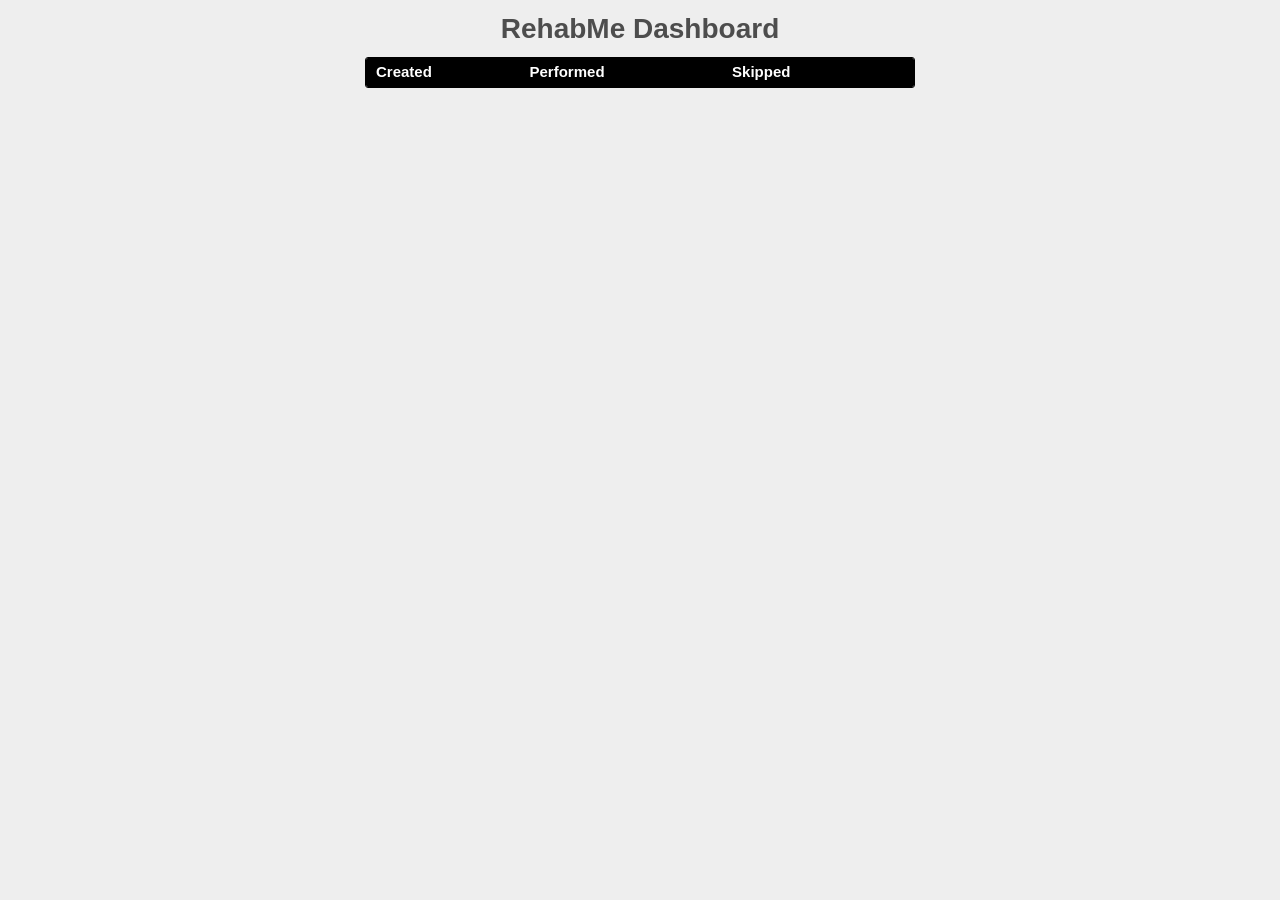
==== RehabMe_us/public/dashboard/index.html @ 7e524d87 "rehabme.us website initial commit" ====
<!DOCTYPE html>
<html>
    <head>
      <meta charset="utf-8">
      <title>RehabMe Dashboard</title>
      <script type="text/javascript" src="http://ajax.googleapis.com/ajax/libs/jquery/1.8.2/jquery.min.js"></script>
      <script type="text/javascript" src="http://www.parsecdn.com/js/parse-1.2.8.min.js"></script>
      <script type="text/javascript" src="../js/rehabMeFacebook.js"></script>
      <script type="text/JavaScript" src="../js/rehabMeParseDashboard.js"></script>
      <link href="../css/rehabMe.css" media="all" rel="stylesheet" type="text/css"/>
    </head>

    <body>
      <div id="main">
        <div id="appIconDiv">
          <h1 align="center">RehabMe Dashboard</h1>
        </div>

        <!-- Data -->
        <div class="datagrid">
          <!-- Submissions table -->
          <table id="results-table">
            <tr id="tableHeader">
              <th id="dateCol">Created</th>
              <th id="wordCol">Performed</th>
              <th id="defCol">Skipped</th>
           </tr>
          </table>
           <!-- Seperate table for word/def data to append to -->
          <table>
            <tr id="wordData"></tr>
          </table>
        </div>
      </div>
    </body>
    </html>
---- RehabMe_us/public/css/rehabMe.css ----
html,body {
    margin: 0;
    padding: 0;
}

button {
    margin: 0;
    padding: 0;
    border: 0;
    background: none;
    font-size: 100%;
    vertical-align: baseline;
    font-family: inherit;
    color: inherit;
    -webkit-appearance: none;
    -ms-appearance: none;
    -o-appearance: none;
    appearance: none;
}

body {
    font: 14px 'Helvetica Neue', Helvetica, Arial, sans-serif;
    line-height: 1.4em;
    background: #eeeeee url('../img/bg.png');
    color: #4d4d4d;
    width: 550px;
    margin: 0 auto;
    -webkit-font-smoothing: antialiased;
    -moz-font-smoothing: antialiased;
    -ms-font-smoothing: antialiased;
    -o-font-smoothing: antialiased;
    font-smoothing: antialiased;
}

#rehabMe {
    background: #fff;
    background: rgba(255, 255, 255, 0.9);
    margin: 130px 0 40px 0;
    border: 1px solid #ccc;
    position: relative;
    border-top-left-radius: 2px;
    border-top-right-radius: 2px;
    box-shadow: 0 2px 6px 0 rgba(0, 0, 0, 0.2),
    0 25px 50px 0 rgba(0, 0, 0, 0.15);
}

#rehabMe:before {
    content: '';
    border-left: 1px solid #f5d6d6;
    border-right: 1px solid #f5d6d6;
    width: 2px;
    position: absolute;
    top: 45px;
    top: 0px;
    left: 40px;
    height: 100%;
}

#rehabMe h1 {
    position: absolute;
    top: -120px;
    width: 100%;
    font-size: 70px;
    font-weight: bold;
    text-align: center;
    color: #888;
    -webkit-text-rendering: optimizeLegibility;
    -moz-text-rendering: optimizeLegibility;
    -ms-text-rendering: optimizeLegibility;
    -o-text-rendering: optimizeLegibility;
    text-rendering: optimizeLegibility;
}

.section {
    position: relative;
}

#header {
    padding-top: 15px;
    border-radius: inherit;
}

#header:before
    content: '';
    position: absolute;
    top: 0;
    right: 0;
    left: 0;
    height: 15px;
    z-index: 2;
    border-bottom: 1px solid #6c615c;
    background: #8d7d77;
    background: -webkit-gradient(linear, left top, left bottom, from(rgba(132, 110, 100, 0.8)),to(rgba(101, 84, 76, 0.8)));
    background: -webkit-linear-gradient(top, rgba(132, 110, 100, 0.8), rgba(101, 84, 76, 0.8));
    background: -moz-linear-gradient(top, rgba(132, 110, 100, 0.8), rgba(101, 84, 76, 0.8));
    background: -o-linear-gradient(top, rgba(132, 110, 100, 0.8), rgba(101, 84, 76, 0.8));
    background: -ms-linear-gradient(top, rgba(132, 110, 100, 0.8), rgba(101, 84, 76, 0.8));
    background: linear-gradient(top, rgba(132, 110, 100, 0.8), rgba(101, 84, 76, 0.8));
    filter: progid:DXImageTransform.Microsoft.gradient(GradientType=0,StartColorStr='#9d8b83', EndColorStr='#847670');
    border-top-left-radius: 1px;
    border-top-right-radius: 1px;
}

#main {
    position: relative;
    z-index: 2;
    border-top: 1px dotted #adadad;
}

/*
  Hack to remove background from Mobile Safari.
  Can't use it globally since it destroys checkboxes in Firefox and Opera
  */
@media screen and (-webkit-min-device-pixel-ratio:0) {
    #toggle-all,
    #rehabMe-list li .toggle {
    background: none;
    }
}

#rehabMe  .login {
    width: 350px;
    margin: 45px auto 25px auto;
}

#rehabMe  .login h2 {
    font-weight: normal;
    font-size: 25px;
    margin-bottom: 20px;
}

#rehabMe  .login input {
    display: block;
    margin-bottom: 10px;
    font-size: 20px;
    padding: 5px;
    width: 340px;
}

#rehabMe  .login .signup-form {
    margin-top: 25px;
}

#rehabMe  .login button {
    width: 100%;
    padding: 5px 10px;
    background: #eee;
    font-size: 20px;
    border: 1px solid #ccc;
    border-radius: 5px;
    margin-bottom: 25px;
    font-family: "Helvetica Neue";
}

#facebookButton {
    width: 100%;
    height: 36px;
    padding: 5px 10px;
    background-color: #3b5998 !important;
    color: white;
    font-size: 19px !important;
    border: 1px solid #ccc;
    border-radius: 5px;
    margin-bottom: 25px;
    font-family: "Helvetica Neue";
}

#rehabMe  .login .loginError {
    border: 1px solid red;
    background: #FDEFF0;
    padding: 5px 15px;
    margin-bottom: 15px;
    visibility: hidden;
}

#rehabMe  .login .registerError {
    border: 1px solid red;
    background: #FDEFF0;
    padding: 5px 15px;
    margin-bottom: 15px;
    visibility: hidden;
}

#rehabMe  #user-info {
    padding: 5px 10px;
    border-top: 1px solid #ededed;
    margin-bottom: 0px;
    text-align: right;

}

#credits {
    color: #888;
    text-align: center;
    padding-top: 25px;
}

#credits a {
    color: #888;
}


/*
 * Table
 */
.datagrid table {
    border-collapse:collapse;
    text-align:left;
    width:100%
}

.datagrid {
    font:normal 15px/150% Arial,Helvetica,sans-serif;
    background:#fff;
    overflow:hidden;
    border:1px solid black;
    -webkit-border-radius:3px;
    -moz-border-radius:3px;
    border-radius:3px
}

.datagrid table td,.datagrid table th {
    padding:3px 10px
}

.datagrid table thead th {
    background-color:black;
    color:#FFF;
    font-size:15px;
    font-weight:700;
    border-left:1px solid black
}

.datagrid table thead th:first-child {
    border:none
}

.datagrid table tbody td {
    color:#00557F;
    border-left:1px solid black;
    font-size:15px;
    font-weight:400
}

.datagrid table tbody .alt td {
    background:#E1EEf4;
    color:#00557F
}

.datagrid table tbody td:first-child {
    border-left:none
}

.datagrid table tbody tr:last-child td {
    border-bottom:none
}

.datagrid table tfoot td div {
    border-top:1px solid black;
    background:#E1EEf4
}

.datagrid table tfoot td {
    padding:0;
    font-size:12px
}

.datagrid table tfoot td div {
    padding:2px
}

.datagrid table tfoot td ul {
    margin:0;
    padding:0;
    list-style:none;
    text-align:right
}

.datagrid table tfoot li {
    display:inline
}

.datagrid table tfoot li a {
    text-decoration:none;
    display:inline-block;
    padding:2px 8px;
    margin:1px;
    color:#FFF;
    border:1px solid black;
    -webkit-border-radius:3px;
    -moz-border-radius:3px;
    border-radius:3px;
    background:-webkit-gradient(linear,left top,left bottom,color-stop(0.05,#069),color-stop(1,#00557F));
    background:-moz-linear-gradient(center top,#069 5%,#00557F 100%);
    filter:progid:DXImageTransform.Microsoft.gradient(startColorstr='#006699',endColorstr='#00557F');
    background-color:black
}

.datagrid table tfoot ul.active,.datagrid table tfoot ul a:hover {
    text-decoration:none;
    border-color:black;
    color:#FFF;
    background:none;
    background-color:#069
}

div.dhtmlx_window_active,div.dhx_modal_cover_dv {
    position:fixed!important
}

#tableHeader {
    background-color: black;
    color: white;
}
tr:nth-child(even) {
    background-color: #F1F1F1;
}

th#dateCol {
    width: 124px !important;
}

td#dateCol {
    width: 210px !important;
}

th#wordCol {
    width: 170px !important;
}

td#wordCol {
    width: 280px !important;
}

th#defCol {
    width: 160px !important;
}

td#defCol {
    width: 280px !important;
}
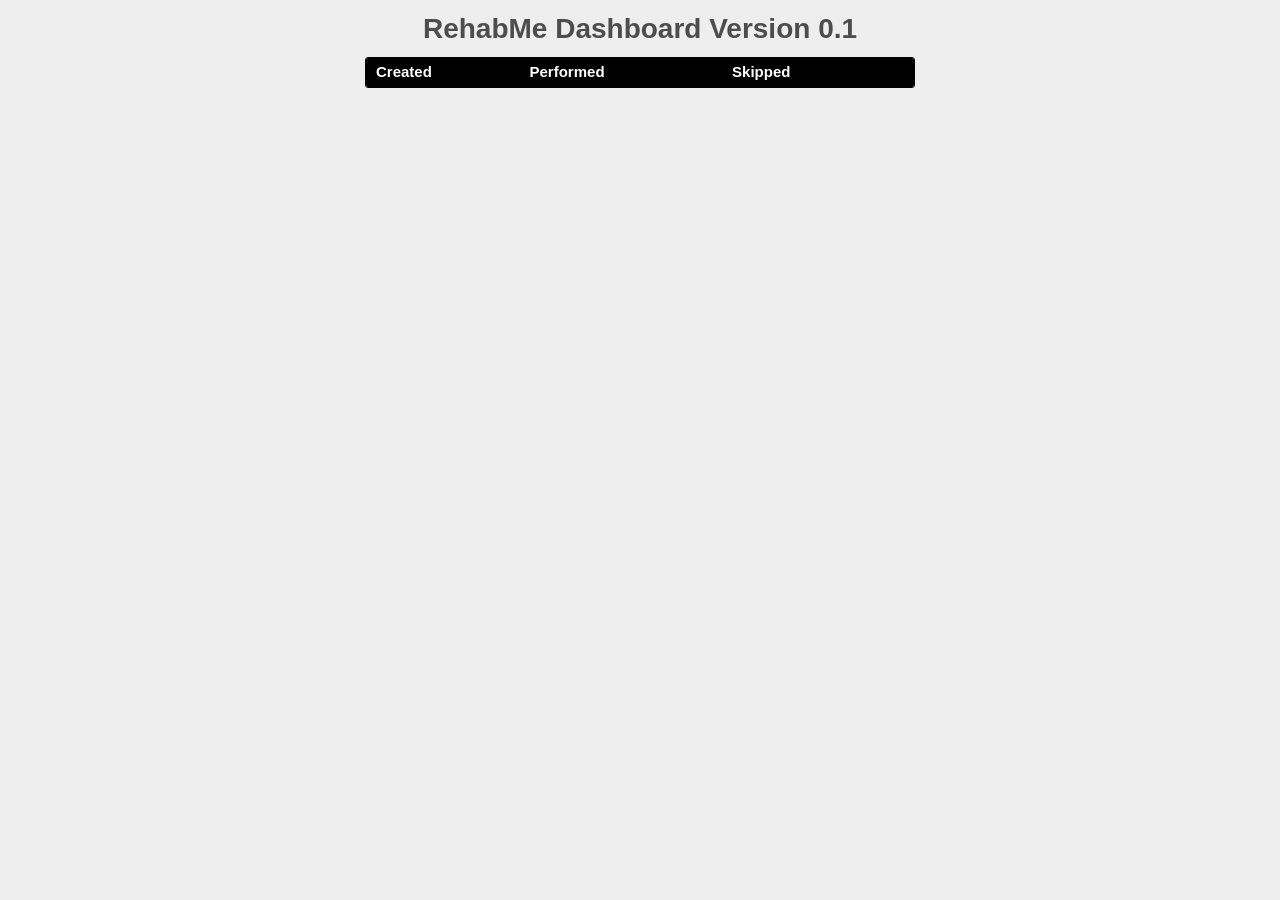
==== commit 8eab5298: "title change for test" ====
--- a/RehabMe_us/public/dashboard/index.html
+++ b/RehabMe_us/public/dashboard/index.html
@@ -13,7 +13,7 @@
     <body>
       <div id="main">
         <div id="appIconDiv">
-          <h1 align="center">RehabMe Dashboard</h1>
+          <h1 align="center">RehabMe Dashboard Version 0.1</h1>
         </div>
 
         <!-- Data -->
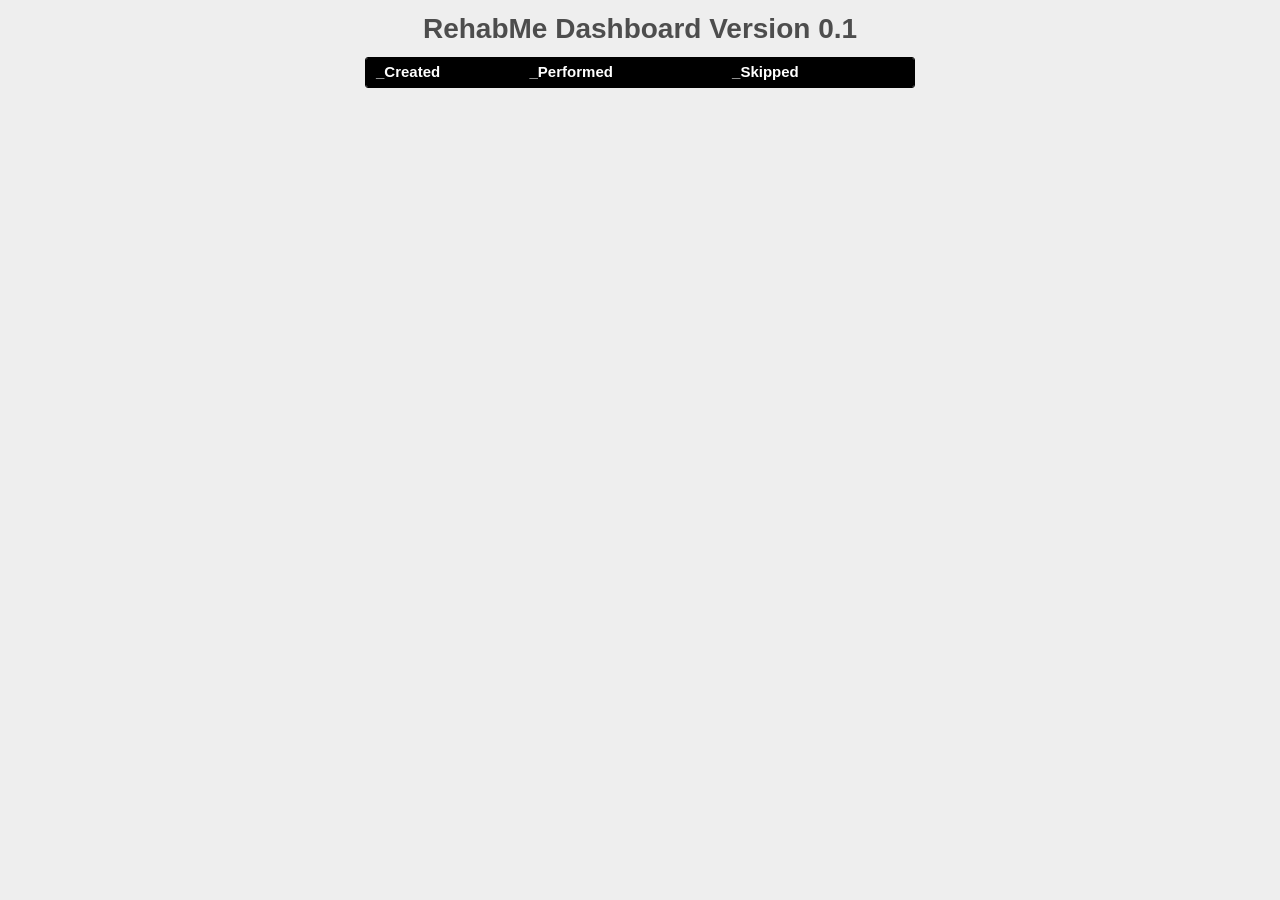
==== commit e4021cd6: "text change for test" ====
--- a/RehabMe_us/public/dashboard/index.html
+++ b/RehabMe_us/public/dashboard/index.html
@@ -21,9 +21,9 @@
           <!-- Submissions table -->
           <table id="results-table">
             <tr id="tableHeader">
-              <th id="dateCol">Created</th>
-              <th id="wordCol">Performed</th>
-              <th id="defCol">Skipped</th>
+              <th id="dateCol">_Created</th>
+              <th id="wordCol">_Performed</th>
+              <th id="defCol">_Skipped</th>
            </tr>
           </table>
            <!-- Seperate table for word/def data to append to -->
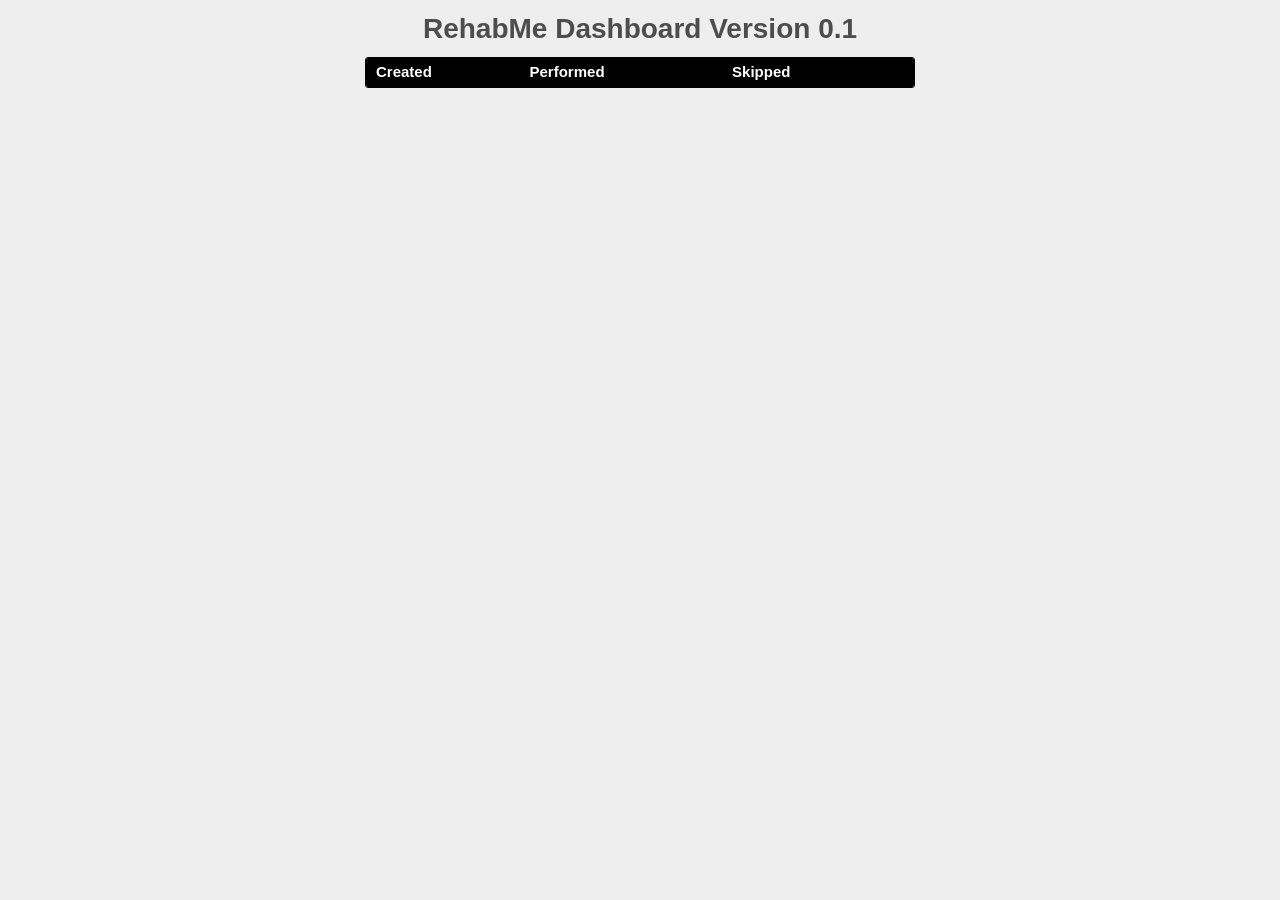
==== commit c6561f90: "Revert "text change for test" This reverts commit e4021cd638b6744c3e8025c8a3b946f0141c72e1." ====
--- a/RehabMe_us/public/dashboard/index.html
+++ b/RehabMe_us/public/dashboard/index.html
@@ -21,9 +21,9 @@
           <!-- Submissions table -->
           <table id="results-table">
             <tr id="tableHeader">
-              <th id="dateCol">_Created</th>
-              <th id="wordCol">_Performed</th>
-              <th id="defCol">_Skipped</th>
+              <th id="dateCol">Created</th>
+              <th id="wordCol">Performed</th>
+              <th id="defCol">Skipped</th>
            </tr>
           </table>
            <!-- Seperate table for word/def data to append to -->
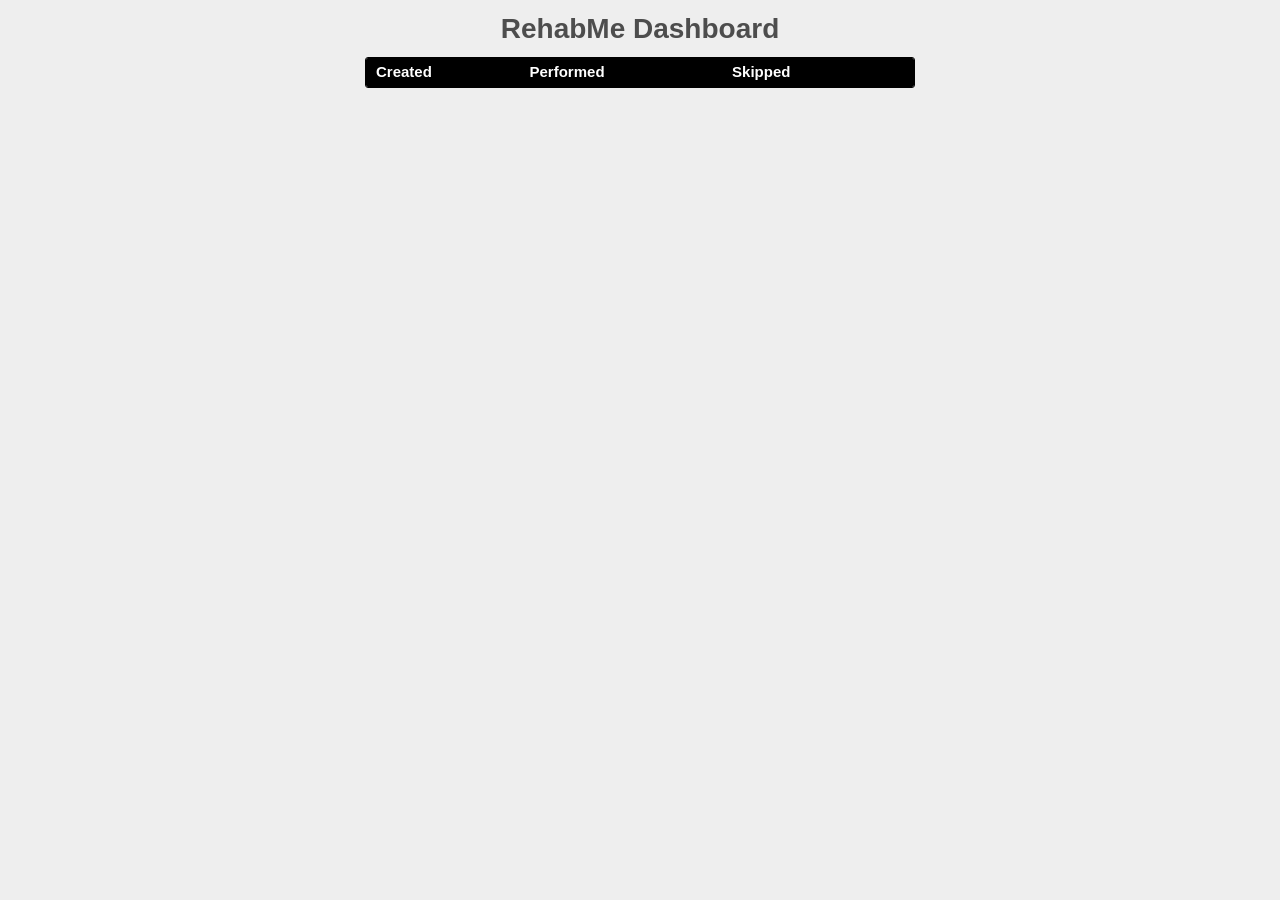
==== commit f8de1834: "Revert "title change for test" This reverts commit 8eab52985d205cf7edcb3aa6e6352f66eca1c038." ====
--- a/RehabMe_us/public/dashboard/index.html
+++ b/RehabMe_us/public/dashboard/index.html
@@ -13,7 +13,7 @@
     <body>
       <div id="main">
         <div id="appIconDiv">
-          <h1 align="center">RehabMe Dashboard Version 0.1</h1>
+          <h1 align="center">RehabMe Dashboard</h1>
         </div>
 
         <!-- Data -->
